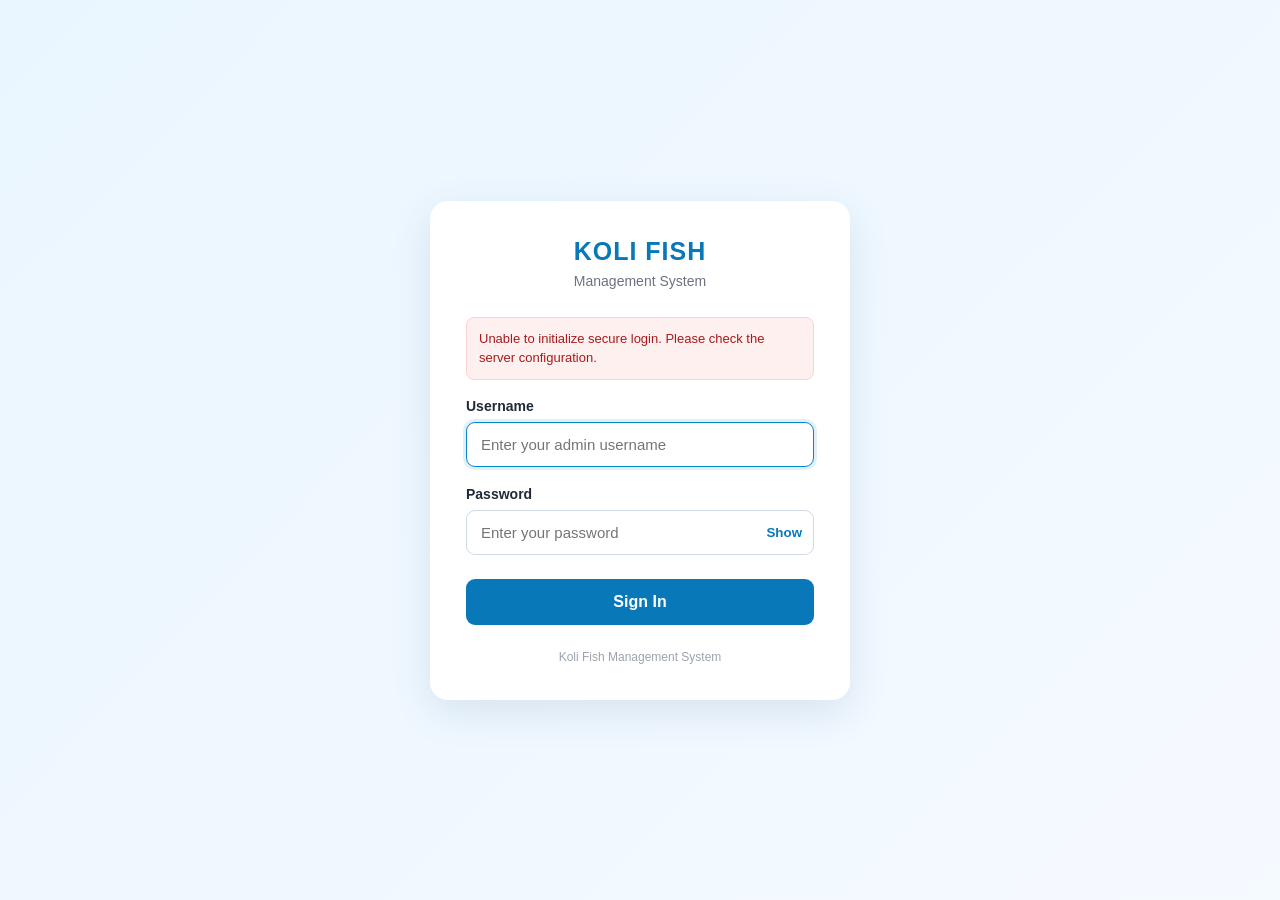
==== src/main/resources/static/login.html @ 4f319958 "feat: add admin login, secure session management, CSRF protection, and logout functionality" ====
<!DOCTYPE html>
<html lang="en">
<head>
    <meta charset="UTF-8">
    <meta name="viewport" content="width=device-width, initial-scale=1.0">
    <title>Login | Koli Fish Management</title>

    <style>
        * {
            margin: 0;
            padding: 0;
            box-sizing: border-box;
        }

        body {
            font-family: Arial, Helvetica, sans-serif;
            min-height: 100vh;
            display: flex;
            align-items: center;
            justify-content: center;
            background: linear-gradient(135deg, #eaf6ff, #f5faff);
            padding: 20px;
            color: #1f2937;
        }

        .login-container {
            width: 100%;
            max-width: 420px;
            background: #fff;
            padding: 36px;
            border-radius: 18px;
            box-shadow: 0 12px 40px rgba(22, 78, 120, 0.12);
        }

        .brand {
            text-align: center;
            margin-bottom: 28px;
        }

        .brand img {
            width: 100px;
            height: 100px;
            object-fit: contain;
            margin-bottom: 12px;
        }

        .brand h1 {
            font-size: 25px;
            color: #0878b9;
            letter-spacing: 1px;
        }

        .brand p {
            color: #6b7280;
            font-size: 14px;
            margin-top: 7px;
        }

        .form-group {
            margin-bottom: 19px;
        }

        label {
            display: block;
            font-size: 14px;
            font-weight: 600;
            margin-bottom: 8px;
        }

        input {
            width: 100%;
            padding: 13px 14px;
            border: 1px solid #d1dbe5;
            border-radius: 9px;
            font-size: 15px;
            outline: none;
        }

        input:focus {
            border-color: #0785c9;
            box-shadow: 0 0 0 3px rgba(7, 133, 201, 0.12);
        }

        .password-wrapper {
            position: relative;
        }

        .password-wrapper input {
            padding-right: 75px;
        }

        .toggle-password {
            position: absolute;
            right: 12px;
            top: 50%;
            transform: translateY(-50%);
            border: none;
            background: transparent;
            color: #0878b9;
            font-weight: 600;
            cursor: pointer;
        }

        .login-button {
            width: 100%;
            padding: 14px;
            background: #0878b9;
            color: white;
            border: none;
            border-radius: 9px;
            font-size: 16px;
            font-weight: 600;
            cursor: pointer;
            margin-top: 5px;
        }

        .login-button:hover {
            background: #06699f;
        }

        .message {
            display: none;
            padding: 11px 12px;
            margin-bottom: 18px;
            border-radius: 8px;
            font-size: 13px;
            line-height: 1.5;
        }

        .error {
            display: block;
            color: #a61b1b;
            background: #fff0f0;
            border: 1px solid #ffd1d1;
        }

        .success {
            display: block;
            color: #166534;
            background: #effcf3;
            border: 1px solid #bbf7d0;
        }

        .footer {
            text-align: center;
            margin-top: 25px;
            color: #9ca3af;
            font-size: 12px;
        }

        @media (max-width: 480px) {
            .login-container {
                padding: 26px 22px;
            }
        }
    </style>
</head>

<body>
<main class="login-container">
    <div class="brand">
        <img src="/images/koli-fish-logo.jpeg"
             alt="Koli Fish Logo"
             onerror="this.style.display='none'">

        <h1>KOLI FISH</h1>
        <p>Management System</p>
    </div>

    <div id="message" class="message" role="alert"></div>

    <form id="loginForm" action="/login" method="post">
        <input type="hidden" name="_csrf" id="csrfToken">

        <div class="form-group">
            <label for="username">Username</label>
            <input
                    type="text"
                    id="username"
                    name="username"
                    placeholder="Enter your admin username"
                    autocomplete="username"
                    required
                    autofocus>
        </div>

        <div class="form-group">
            <label for="password">Password</label>

            <div class="password-wrapper">
                <input
                        type="password"
                        id="password"
                        name="password"
                        placeholder="Enter your password"
                        autocomplete="current-password"
                        required>

                <button
                        type="button"
                        class="toggle-password"
                        id="togglePassword">
                    Show
                </button>
            </div>
        </div>

        <button type="submit" class="login-button">
            Sign In
        </button>
    </form>

    <div class="footer">
        Koli Fish Management System
    </div>
</main>

<script>
    const message = document.getElementById("message");
    const params = new URLSearchParams(window.location.search);

    if (params.has("error")) {
        message.textContent =
            "Login failed. Please check your username and password.";
        message.className = "message error";
    } else if (params.has("logout")) {
        message.textContent = "You have been logged out successfully.";
        message.className = "message success";
    }

    document.getElementById("togglePassword").addEventListener(
        "click",
        function () {
            const password = document.getElementById("password");
            const showing = password.type === "text";

            password.type = showing ? "password" : "text";
            this.textContent = showing ? "Show" : "Hide";
        }
    );

    // Retrieve a CSRF token from Spring Security before login.
    fetch("/api/csrf", {
        method: "GET",
        credentials: "same-origin"
    })
    .then(response => {
        if (!response.ok) {
            throw new Error("Could not retrieve security token.");
        }
        return response.json();
    })
    .then(data => {
        document.getElementById("csrfToken").value = data.token;
    })
    .catch(error => {
        console.error("CSRF setup failed:", error);
        message.textContent =
            "Unable to initialize secure login. Please check the server configuration.";
        message.className = "message error";
        document.querySelector(".login-button").disabled = true;
    });
</script>
</body>
</html>
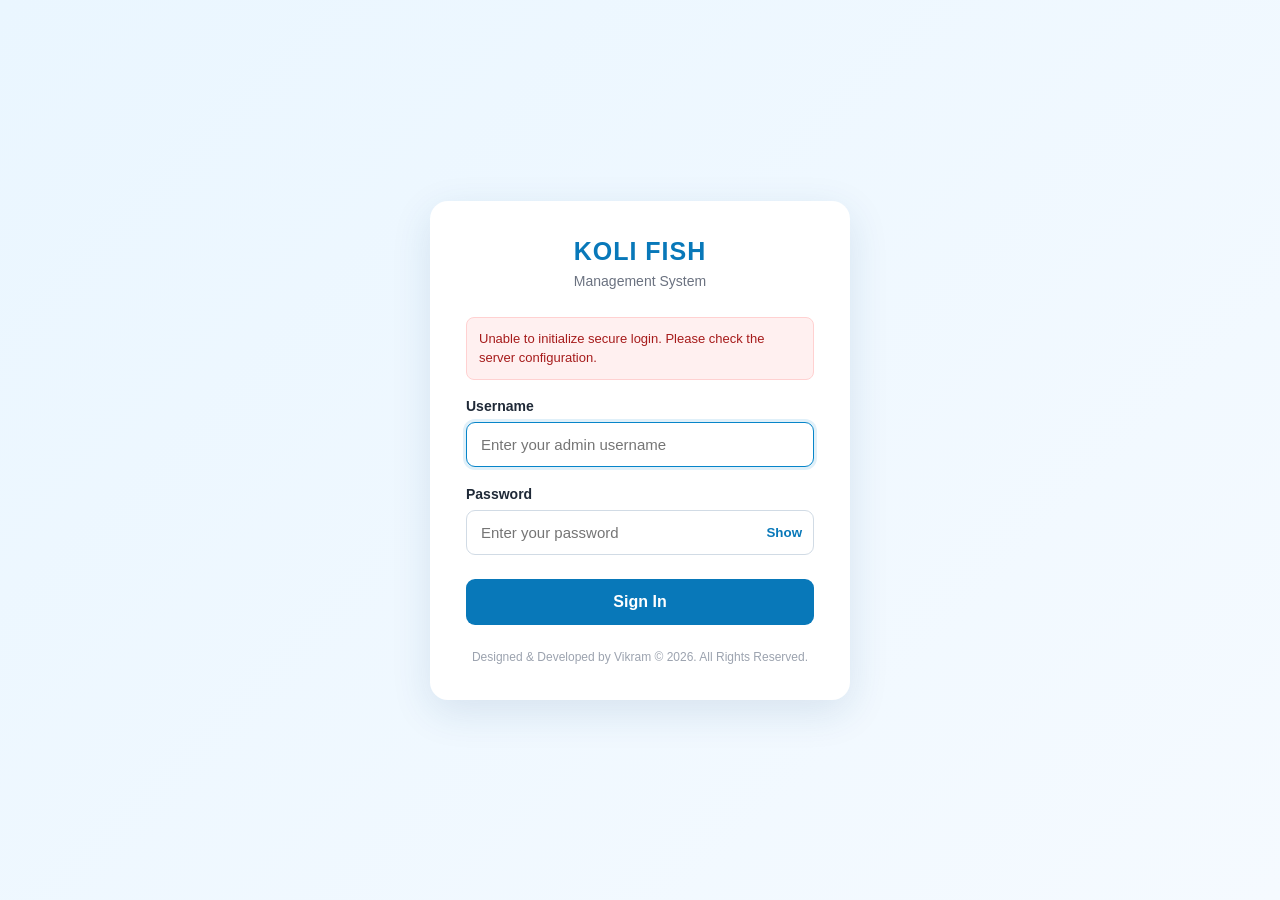
==== commit 39446c27: "add footer for each page" ====
--- a/src/main/resources/static/login.html
+++ b/src/main/resources/static/login.html
@@ -212,7 +212,7 @@
     </form>
 
     <div class="footer">
-        Koli Fish Management System
+        Designed & Developed by Vikram © 2026. All Rights Reserved.
     </div>
 </main>
 
